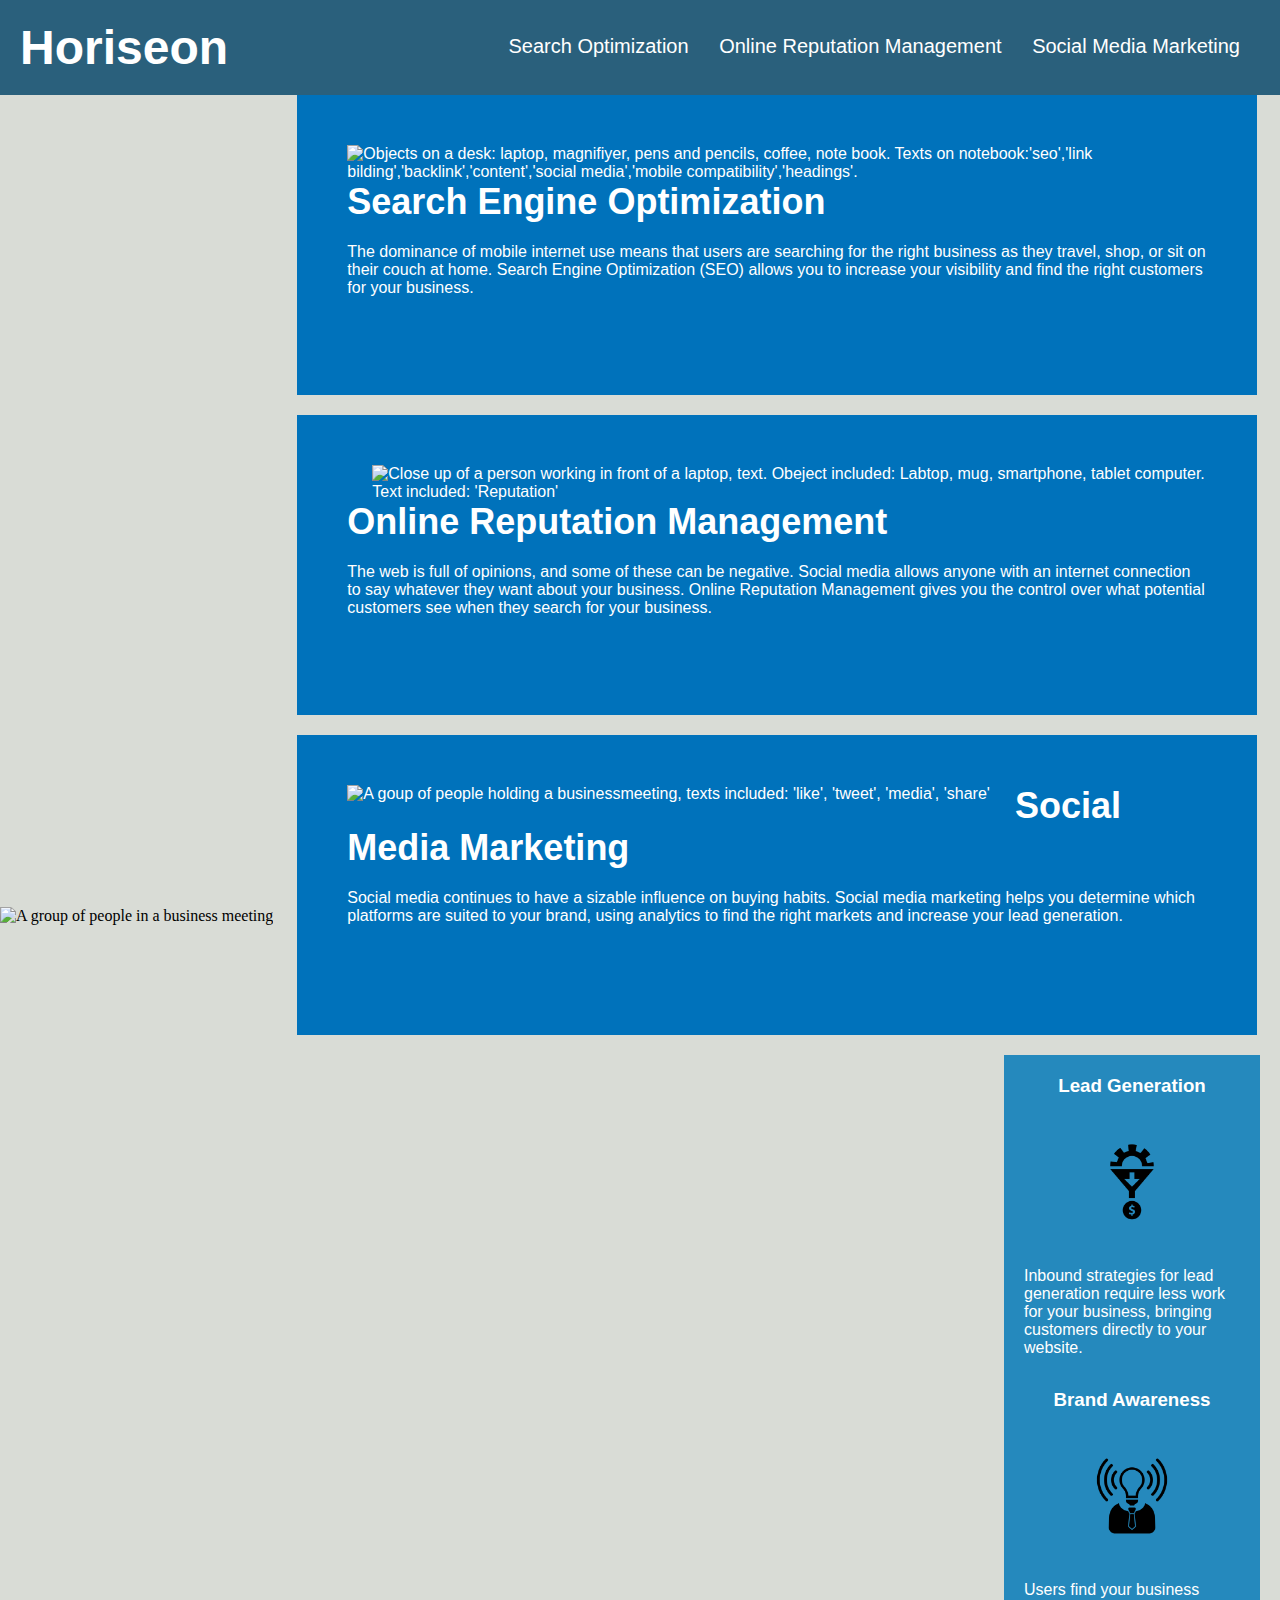
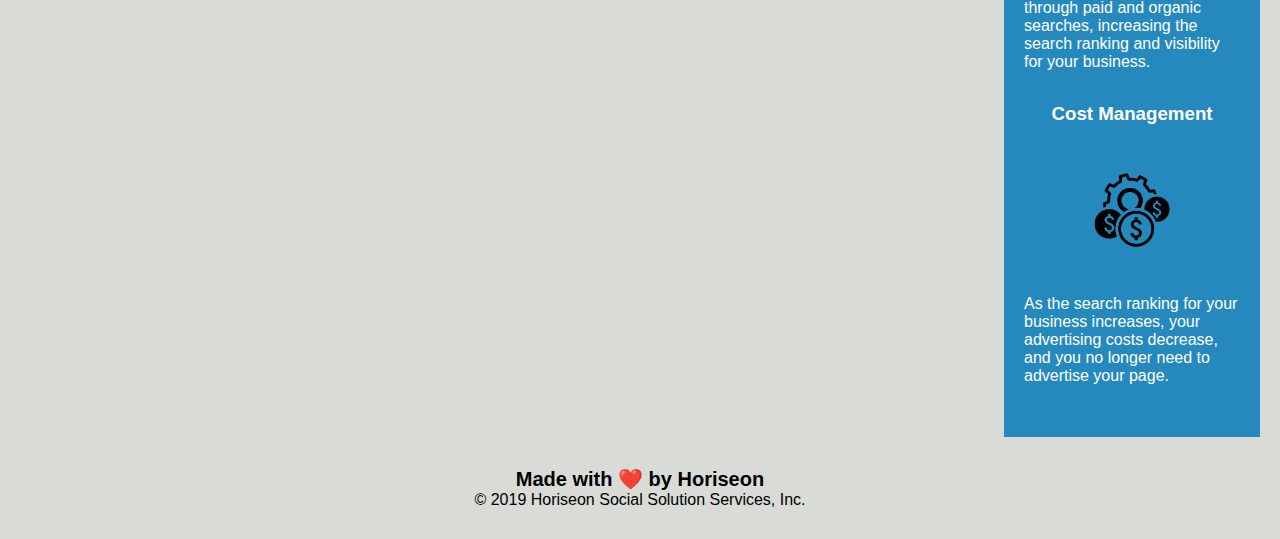
==== accessibility/index.html @ 7782c562 "Add hw1" ====
<!DOCTYPE html>
<html lang="en-us">

<head>
    <meta charset="UTF-8" />
    <link rel="stylesheet" href="./assets/css/style.css">
    <title>Horiseon</title>
</head>

<body>
    <div class="header">
        <h1>Horiseon</h1>
        <div>
            <ul>
                <li>
                    <a href="#search-engine-optimization">Search Optimization</a>
                </li>
                <li>
                    <a href="#online-reputation-management">Online Reputation Management</a>
                </li>
                <li>
                    <a href="#social-media-marketing">Social Media Marketing</a>
                </li>
            </ul>
        </div>
    </div>
        <img class="hero" src="./assets/images/digital-marketing-meeting.jpg" alt="A group of people in a business meeting">
    <div class="content">
        <div class="search-engine-optimization">
            <img src="./assets/images/search-engine-optimization.jpg" class="float-left" alt="Objects on a desk: laptop, magnifiyer, pens and pencils, coffee, note book. Texts on notebook:'seo','link bilding','backlink','content','social media','mobile compatibility','headings'."/>
            <h2>Search Engine Optimization</h2>
            <p>
                The dominance of mobile internet use means that users are searching for the right business as they
                travel, shop, or sit on their couch at home. Search Engine Optimization (SEO) allows you to increase
                your visibility and find the right customers for your business.
            </p>
        </div>
        <div id="online-reputation-management" class="online-reputation-management">
            <img src="./assets/images/online-reputation-management.jpg" class="float-right" alt="Close up of a person working in front of a laptop, text. Obeject included: Labtop, mug, smartphone, tablet computer. Text included: 'Reputation'"/>
            <h2>Online Reputation Management</h2>
            <p>
                The web is full of opinions, and some of these can be negative. Social media allows anyone with an
                internet connection to say whatever they want about your business. Online Reputation Management gives
                you the control over what potential customers see when they search for your business.
            </p>
        </div>
        <div id="social-media-marketing" class="social-media-marketing">
            <img src="./assets/images/social-media-marketing.jpg" class="float-left" alt="A goup of people holding a businessmeeting, texts included: 'like', 'tweet', 'media', 'share'"/>
            <h2>Social Media Marketing</h2>
            <p>
                Social media continues to have a sizable influence on buying habits. Social media marketing helps you
                determine which platforms are suited to your brand, using analytics to find the right markets and
                increase your lead generation.
            </p>
        </div>
    </div>
    <div class="benefits">
        <div class="benefit-lead">
            <h3>Lead Generation</h3>
            <img src="./assets/images/lead-generation.png" />
            <p>
                Inbound strategies for lead generation require less work for your business, bringing customers directly
                to your website.
            </p>
        </div>
        <div class="benefit-brand">
            <h3>Brand Awareness</h3>
            <img src="./assets/images/brand-awareness.png" />
            <p>
                Users find your business through paid and organic searches, increasing the search ranking and visibility
                for your business.
            </p>
        </div>
        <div class="benefit-cost">
            <h3>Cost Management</h3>
            <img src="./assets/images/cost-management.png"></img>
            <p>
                As the search ranking for your business increases, your advertising costs decrease, and you no longer
                need to advertise your page.
            </p>
        </div>
    </div>
    <div class="footer">
        <h2>Made with ❤️️ by Horiseon</h2>
        <p>
            &copy; 2019 Horiseon Social Solution Services, Inc.
        </p>
    </div>
</body>

</html>
---- accessibility/assets/css/style.css ----
* {
    box-sizing: border-box;
    padding: 0;
    margin: 0;
}

body {
    background-color: #d9dcd6;
}

.header {
    padding: 20px;
    font-family: 'Trebuchet MS', 'Lucida Sans Unicode', 'Lucida Grande', 'Lucida Sans', Arial, sans-serif;
    background-color: #2a607c;
    color: #ffffff;
}

.header h1 {
    display: inline-block;
    font-size: 48px;
}

.header h1 .seo {
    color: #d9dcd6;
}

.header div {
    padding-top: 15px;
    margin-right: 20px;
    float: right;
    font-family: 'Gill Sans', 'Gill Sans MT', Calibri, 'Trebuchet MS', sans-serif;
    font-size: 20px;
}

.header div ul {
    list-style-type: none;
}

.header div ul li {
    display: inline-block;
    margin-left: 25px;
}

a {
    color: #ffffff;
    text-decoration: none;
}

p {
    font-size: 16px;
}

.hero {
    width: 100%;
    margin-bottom: 25px;
}

.float-left {
    float: left;
    margin-right: 25px;
}

.float-right {
    float: right;
    margin-left: 25px;
}

.content {
    width: 75%;
    display: inline-block;
    margin-left: 20px;
}

.benefits {
    margin-right: 20px;
    padding: 20px;
    clear: both;
    float: right;
    width: 20%;
    height: 100%;
    font-family: 'Gill Sans', 'Gill Sans MT', Calibri, 'Trebuchet MS', sans-serif;
    background-color: #2589bd;
}

.benefit-lead {
    margin-bottom: 32px;
    color: #ffffff;
}

.benefit-brand {
    margin-bottom: 32px;
    color: #ffffff;
}

.benefit-cost {
    margin-bottom: 32px;
    color: #ffffff;
}

.benefit-lead h3 {
    margin-bottom: 10px;
    text-align: center;
}

.benefit-brand h3 {
    margin-bottom: 10px;
    text-align: center;
}

.benefit-cost h3 {
    margin-bottom: 10px;
    text-align: center;
}

.benefit-lead img {
    display: block;
    margin: 10px auto;
    max-width: 150px;
}

.benefit-brand img {
    display: block;
    margin: 10px auto;
    max-width: 150px;
}

.benefit-cost img {
    display: block;
    margin: 10px auto;
    max-width: 150px;
}

.search-engine-optimization {
    margin-bottom: 20px;
    padding: 50px;
    height: 300px;
    font-family: 'Gill Sans', 'Gill Sans MT', Calibri, 'Trebuchet MS', sans-serif;
    background-color: #0072bb;
    color: #ffffff;
}

.online-reputation-management {
    margin-bottom: 20px;
    padding: 50px;
    height: 300px;
    font-family: 'Gill Sans', 'Gill Sans MT', Calibri, 'Trebuchet MS', sans-serif;
    background-color: #0072bb;
    color: #ffffff;
}

.social-media-marketing {
    margin-bottom: 20px;
    padding: 50px;
    height: 300px;
    font-family: 'Gill Sans', 'Gill Sans MT', Calibri, 'Trebuchet MS', sans-serif;
    background-color: #0072bb;
    color: #ffffff;
}

.search-engine-optimization img {
    max-height: 200px;
}

.online-reputation-management img {
    max-height: 200px;
}

.social-media-marketing img {
    max-height: 200px;
}

.search-engine-optimization h2 {
    margin-bottom: 20px;
    font-size: 36px;
}

.online-reputation-management h2 {
    margin-bottom: 20px;
    font-size: 36px;
}

.social-media-marketing h2 {
    margin-bottom: 20px;
    font-size: 36px;
}

.footer {
    padding: 30px;
    clear: both;
    font-family: 'Trebuchet MS', 'Lucida Sans Unicode', 'Lucida Grande', 'Lucida Sans', Arial, sans-serif;
    text-align: center;
}

.footer h2 {
    font-size: 20px;
}
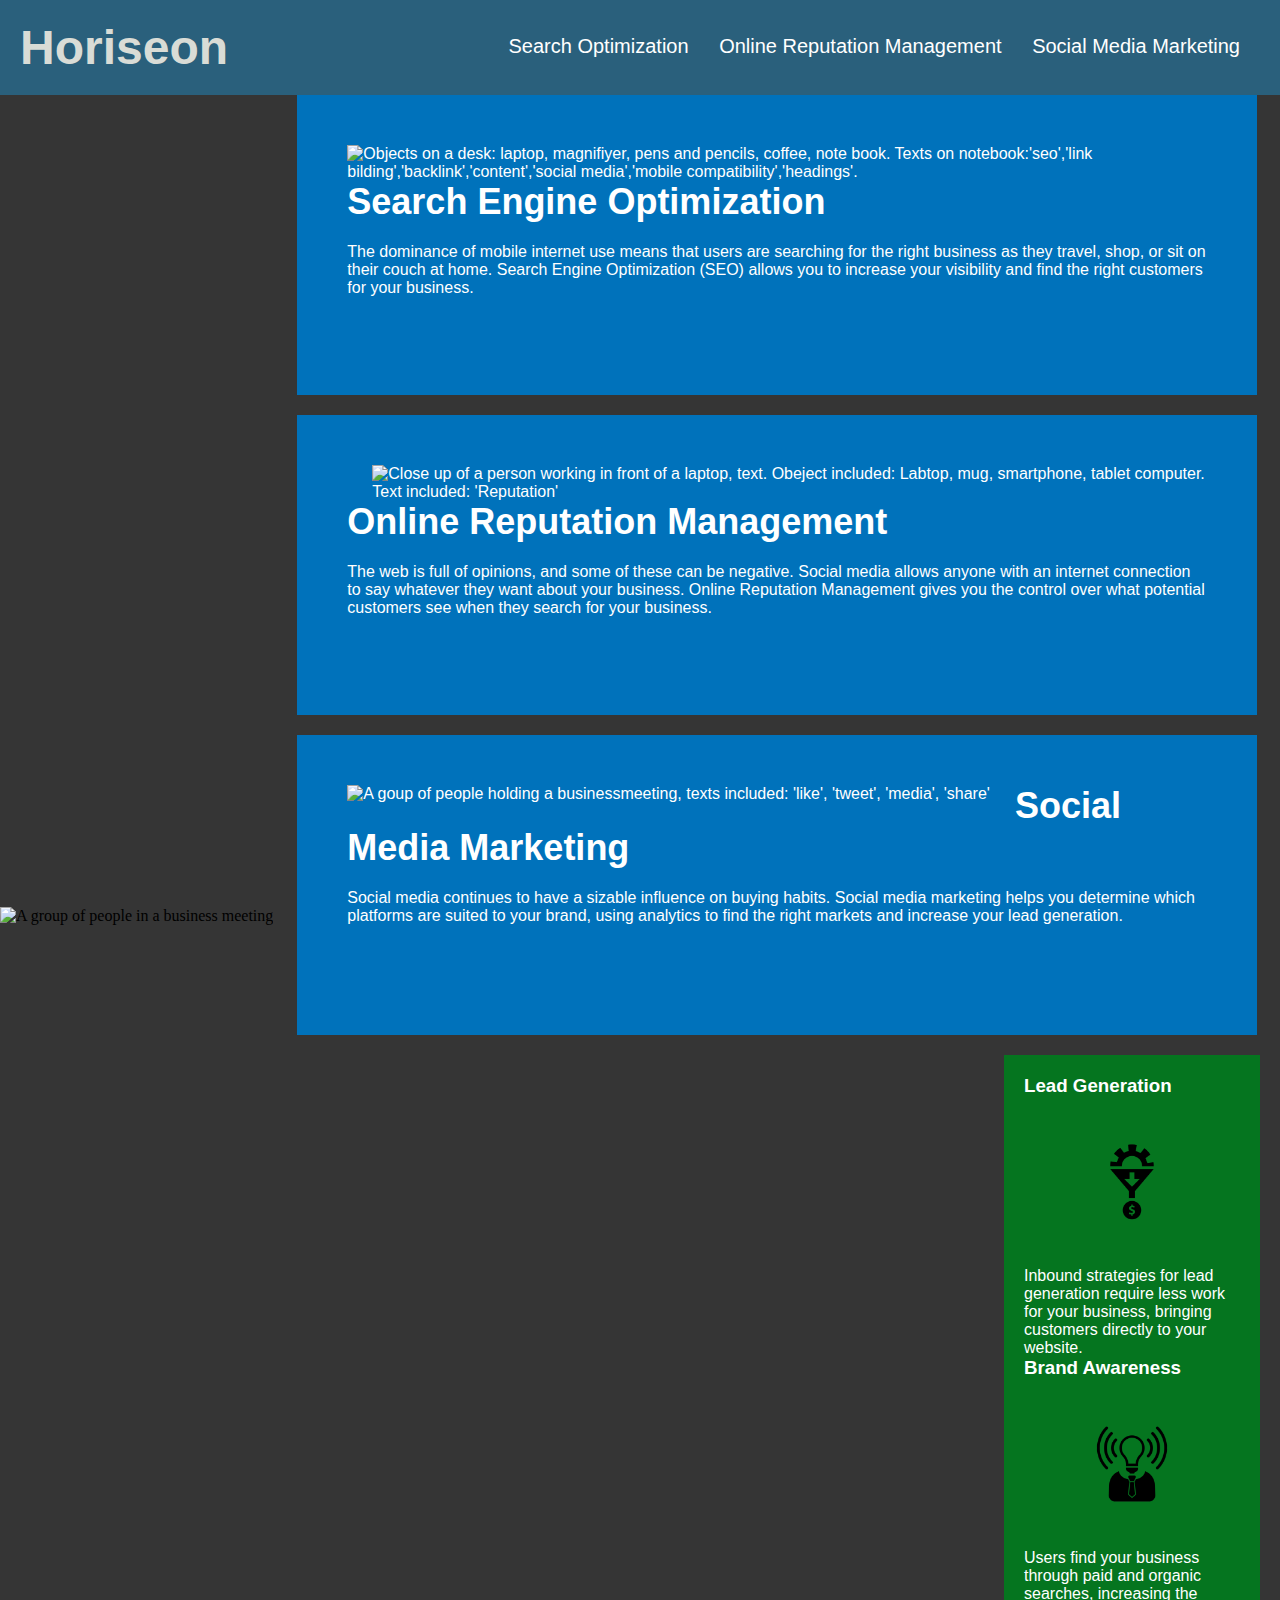
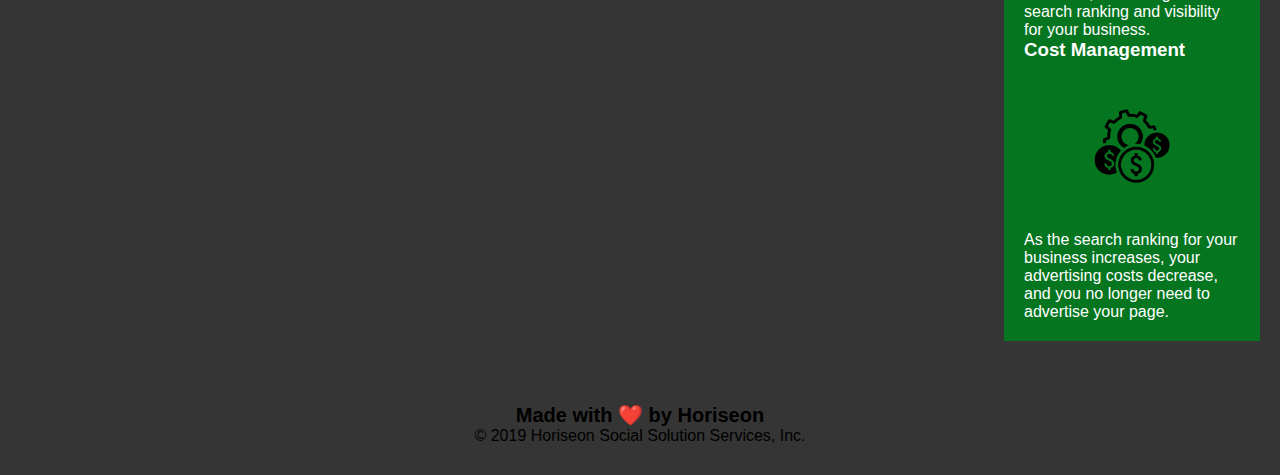
==== commit cbc79326: "contrast" ====
--- a/accessibility/index.html
+++ b/accessibility/index.html
@@ -54,18 +54,18 @@
             </p>
         </div>
     </div>
-    <div class="benefits">
+    <div class="benefits" id="benetifs">
         <div class="benefit-lead">
             <h3>Lead Generation</h3>
-            <img src="./assets/images/lead-generation.png" />
+            <img src="./assets/images/lead-generation.png" alt="Lead generation in flat style"/>
             <p>
                 Inbound strategies for lead generation require less work for your business, bringing customers directly
                 to your website.
             </p>
         </div>
-        <div class="benefit-brand">
+        <div class="benefit-brand" >
             <h3>Brand Awareness</h3>
-            <img src="./assets/images/brand-awareness.png" />
+            <img src="./assets/images/brand-awareness.png" alt="Mind awareness icon in flat style"/>
             <p>
                 Users find your business through paid and organic searches, increasing the search ranking and visibility
                 for your business.
@@ -73,7 +73,7 @@
         </div>
         <div class="benefit-cost">
             <h3>Cost Management</h3>
-            <img src="./assets/images/cost-management.png"></img>
+            <img src="./assets/images/cost-management.png" alt="Cost-efficienty icon in flat style"></img>
             <p>
                 As the search ranking for your business increases, your advertising costs decrease, and you no longer
                 need to advertise your page.
--- a/accessibility/assets/css/style.css
+++ b/accessibility/assets/css/style.css
@@ -5,14 +5,14 @@
 }
 
 body {
-    background-color: #d9dcd6;
+    background-color: #353535;
 }
 
 .header {
     padding: 20px;
     font-family: 'Trebuchet MS', 'Lucida Sans Unicode', 'Lucida Grande', 'Lucida Sans', Arial, sans-serif;
     background-color: #2a607c;
-    color: #ffffff;
+    color: #d9dcd6;
 }
 
 .header h1 {
@@ -79,35 +79,12 @@
     width: 20%;
     height: 100%;
     font-family: 'Gill Sans', 'Gill Sans MT', Calibri, 'Trebuchet MS', sans-serif;
-    background-color: #2589bd;
-}
-
-.benefit-lead {
+    background-color: rgb(5, 117, 31);
     margin-bottom: 32px;
     color: #ffffff;
 }
 
-.benefit-brand {
-    margin-bottom: 32px;
-    color: #ffffff;
-}
-
-.benefit-cost {
-    margin-bottom: 32px;
-    color: #ffffff;
-}
-
-.benefit-lead h3 {
-    margin-bottom: 10px;
-    text-align: center;
-}
-
-.benefit-brand h3 {
-    margin-bottom: 10px;
-    text-align: center;
-}
-
-.benefit-cost h3 {
+.benefit h3 {
     margin-bottom: 10px;
     text-align: center;
 }
